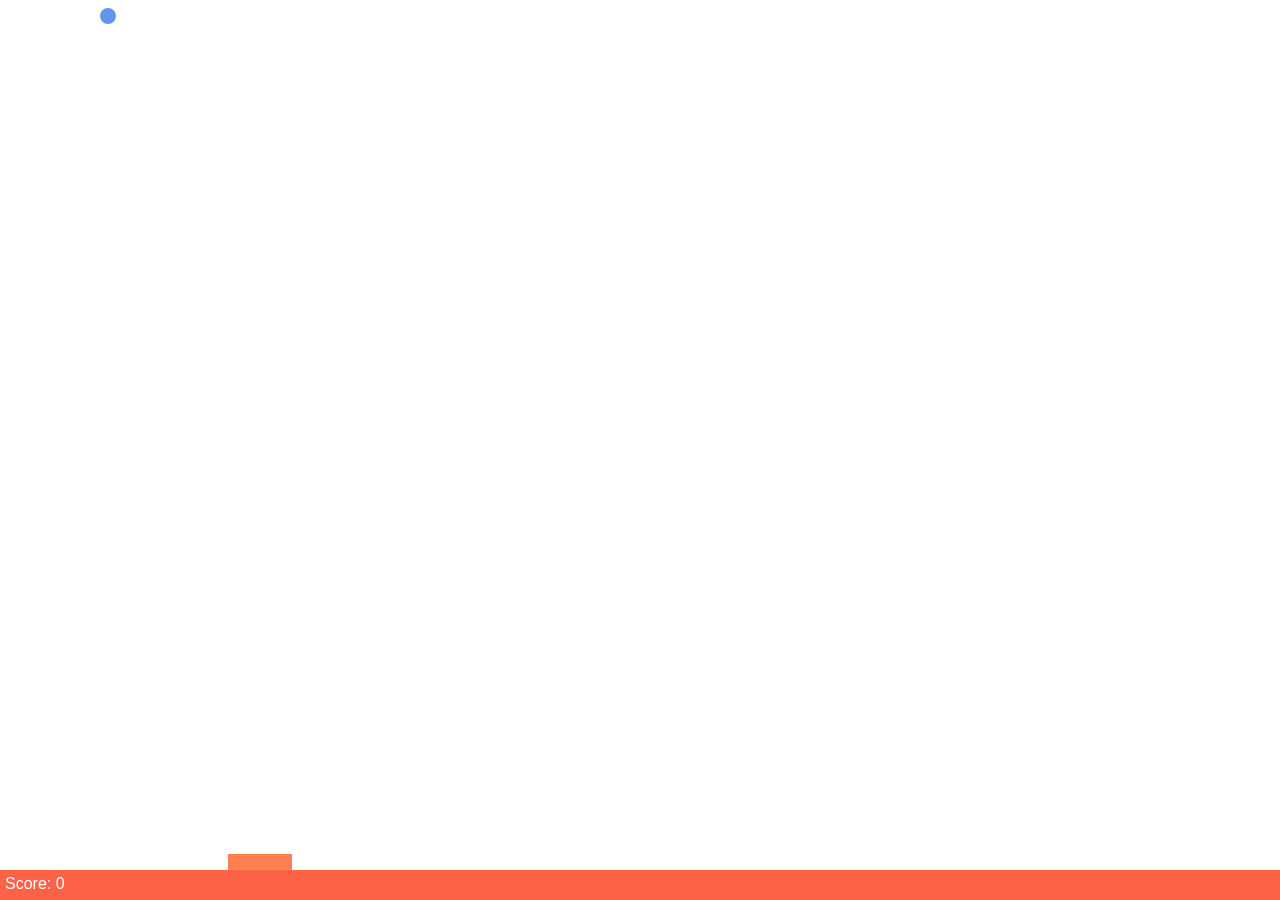
==== rebound.html @ eabd9f7a "init" ====
<!DOCTYPE html>
<html lang="en">
<head>
    <meta charset="UTF-8">
    <meta name="viewport" content="width=device-width, initial-scale=1.0">
    <meta http-equiv="X-UA-Compatible" content="ie=edge">
    <link rel="stylesheet" type="text/css" href="./rebound.css">
    <script type="text/javascript" src="./rebound.js"></script>
    <title>Reboundt</title>
</head>
<body>
    <div id="playingArea">
        <div id='paddle'></div>
        <div id='ball'></div>
        <div id='score'>Score: 0</div>
    </div>
</body>

</html>
---- rebound.css ----
body {
    font-family: sans-serif;
}

#plainArea {
    position: absolute;
    border: 1px black solid;
    background-color: burlywood;
    top: 10px;
    left: 10px;
}

#paddle {
    position: absolute;
    bottom: 30px;
    left: 228px;
    width: 64px;
    height: 16px;
    background-color: coral;
}

#ball {
    position: absolute;
    top: 8px;
    left: 100px;
    width: 16px;
    height: 16px;
    border-radius: 8px;
    background-color: cornflowerblue;
}

#score {
    position: absolute;
    bottom: 0px;
    left: 0px;
    width: calc(100% - 10px);
    height: 20px;
    color: white;
    background-color: tomato;
    padding: 5px;
}
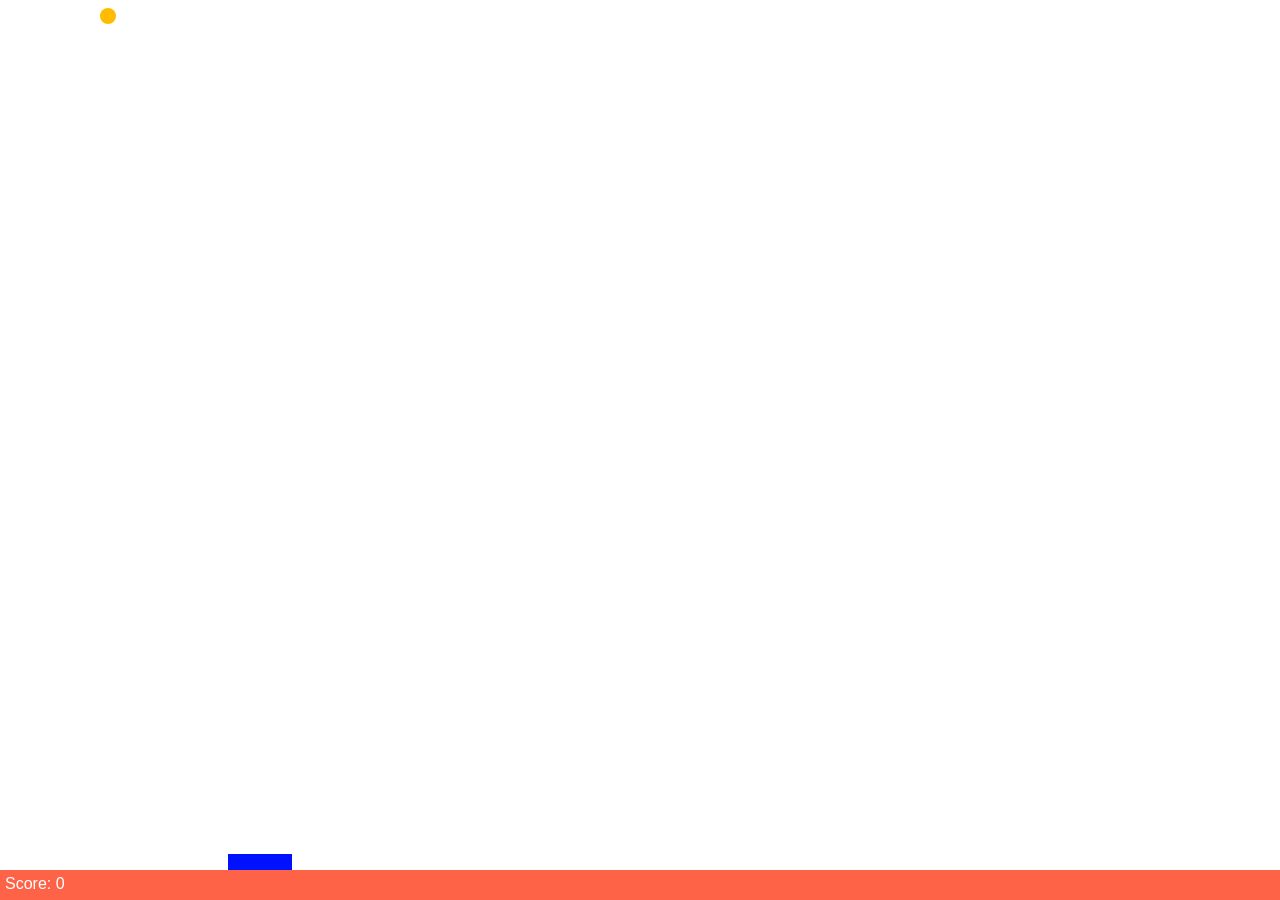
==== commit 5dbe9421: "move paddle" ====
--- a/rebound.html
+++ b/rebound.html
@@ -5,7 +5,7 @@
     <meta name="viewport" content="width=device-width, initial-scale=1.0">
     <meta http-equiv="X-UA-Compatible" content="ie=edge">
     <link rel="stylesheet" type="text/css" href="./rebound.css">
-    <script type="text/javascript" src="./rebound.js"></script>
+    
     <title>Reboundt</title>
 </head>
 <body>
@@ -15,5 +15,6 @@
         <div id='score'>Score: 0</div>
     </div>
 </body>
+<script type="text/javascript" src="./rebound.js"></script>
 
 </html>
--- a/rebound.css
+++ b/rebound.css
@@ -4,7 +4,7 @@
 
 #plainArea {
     position: absolute;
-    border: 1px black solid;
+    border: 4px black solid;
     background-color: burlywood;
     top: 10px;
     left: 10px;
@@ -16,7 +16,7 @@
     left: 228px;
     width: 64px;
     height: 16px;
-    background-color: coral;
+    background-color: rgb(0, 17, 255);
 }
 
 #ball {
@@ -26,7 +26,7 @@
     width: 16px;
     height: 16px;
     border-radius: 8px;
-    background-color: cornflowerblue;
+    background-color: rgb(255, 187, 0);
 }
 
 #score {
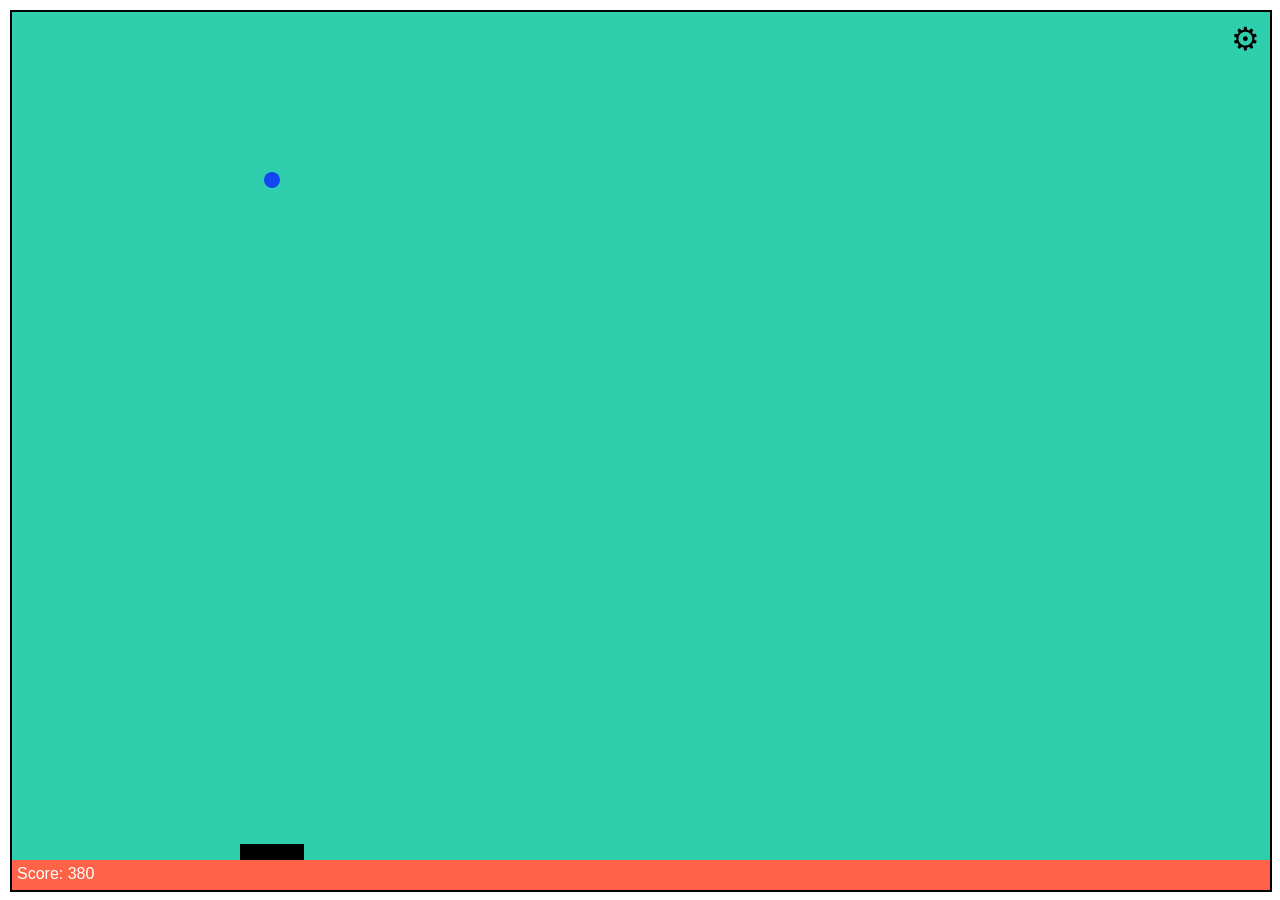
==== commit 7f1a43e4: "setting" ====
--- a/rebound.html
+++ b/rebound.html
@@ -14,6 +14,17 @@
         <div id='ball'></div>
         <div id='score'>Score: 0</div>
     </div>
+    <div id="controls">
+        <h3>Setting</h3>
+        <button id="new">New Game</button><br/>
+        <select size="1" id='difficulty'>
+            <option>Easy</option>
+            <option>Medium</option>
+            <option>Hard</option>
+        </select><br/>
+        <button id='done'>Done</button>
+    </div>
+    <div id='gear'>&#9881</div>
 </body>
 <script type="text/javascript" src="./rebound.js"></script>
 
--- a/rebound.css
+++ b/rebound.css
@@ -2,10 +2,10 @@
     font-family: sans-serif;
 }
 
-#plainArea {
+#playingArea {
     position: absolute;
-    border: 4px black solid;
-    background-color: burlywood;
+    border: 2px rgb(0, 0, 0) solid;
+    background-color: rgb(47, 207, 173);
     top: 10px;
     left: 10px;
 }
@@ -16,7 +16,7 @@
     left: 228px;
     width: 64px;
     height: 16px;
-    background-color: rgb(0, 17, 255);
+    background-color: rgb(0, 0, 0);
 }
 
 #ball {
@@ -26,7 +26,7 @@
     width: 16px;
     height: 16px;
     border-radius: 8px;
-    background-color: rgb(255, 187, 0);
+    background-color: rgb(19, 71, 242);
 }
 
 #score {
@@ -38,4 +38,37 @@
     color: white;
     background-color: tomato;
     padding: 5px;
+}
+
+#controls{
+    
+    position: absolute;
+    z-index: 5;
+    top: 40px;
+    width: 200px;
+    margin-left: calc((100% - 216px)/2);
+    border: 3px solid black;
+    padding-bottom: 5px;
+    text-align: center;
+    background-color: white;
+    box-shadow: 5px 5px 10px gray;
+    display: none;
+}
+#controls h3{
+    color: white;
+    background-color: cornflowerblue;
+    padding: 10px 5px;
+    margin-top: 0px;
+}
+#controls button, #controls select{
+    border: 1px black solid;
+    margin: 5px;
+    padding: 5px;
+    min-width: 100px;
+}
+#gear{
+    position: absolute;
+    top: 20px;
+    right: 20px;
+    font-size: 2em;
 }
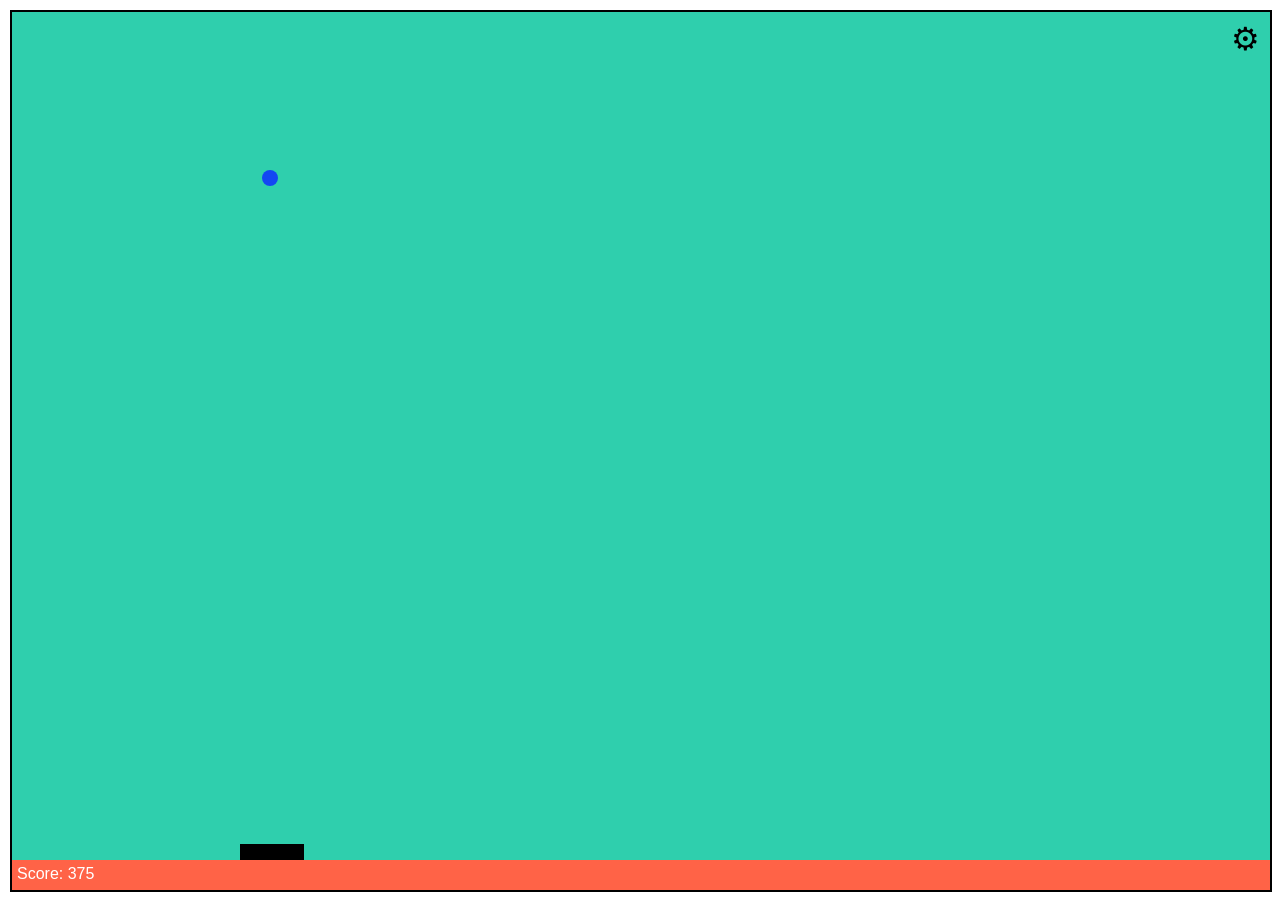
==== commit b580e133: "sound effects" ====
--- a/rebound.html
+++ b/rebound.html
@@ -22,6 +22,13 @@
             <option>Medium</option>
             <option>Hard</option>
         </select><br/>
+        <fieldset>
+            <legend>Sounds</legend>
+            <input type="checkbox" id='snd'/>
+            <label for="snd">Effects</label><br/>
+            <input type="checkbox" id="music"/>
+            <label for="music">Music</label>
+        </fieldset>
         <button id='done'>Done</button>
     </div>
     <div id='gear'>&#9881</div>
--- a/rebound.css
+++ b/rebound.css
@@ -41,7 +41,7 @@
 }
 
 #controls{
-    
+
     position: absolute;
     z-index: 5;
     top: 40px;
@@ -71,4 +71,10 @@
     top: 20px;
     right: 20px;
     font-size: 2em;
+}
+fieldset {
+    text-align: left;
+    width: 70%;
+    margin: 10px auto;
+
 }
